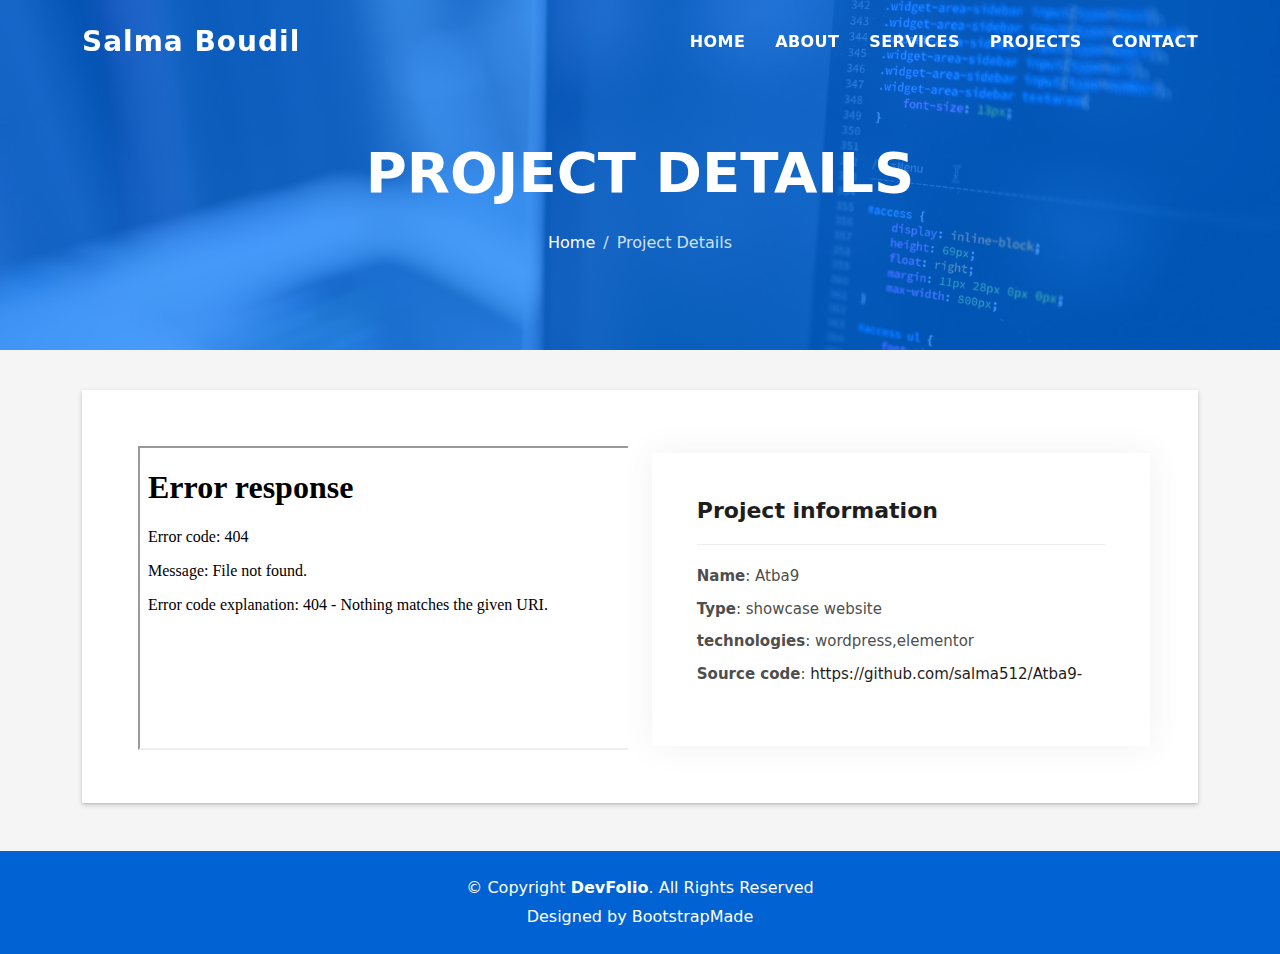
==== atba9.html @ 276373bf "first commit" ====
<!DOCTYPE html>
<html lang="en">

<head>
  <meta charset="utf-8">
  <meta content="width=device-width, initial-scale=1.0" name="viewport">

  <title>Project Details</title>
  <meta content="" name="description">
  <meta content="" name="keywords">

  <!-- Favicons -->
  <link href="assets/img/favicon.png" rel="icon">
  <link href="assets/img/apple-touch-icon.png" rel="apple-touch-icon">

  <!-- Vendor CSS Files -->
  <link href="assets/vendor/bootstrap/css/bootstrap.min.css" rel="stylesheet">
  <link href="assets/vendor/bootstrap-icons/bootstrap-icons.css" rel="stylesheet">
  <link href="assets/vendor/glightbox/css/glightbox.min.css" rel="stylesheet">
  <link href="assets/vendor/swiper/swiper-bundle.min.css" rel="stylesheet">

  <!-- Template Main CSS File -->
  <link href="assets/css/style.css" rel="stylesheet">

  <!-- =======================================================
  * Template Name: DevFolio
  * Updated: Mar 10 2023 with Bootstrap v5.2.3
  * Template URL: https://bootstrapmade.com/devfolio-bootstrap-portfolio-html-template/
  * Author: BootstrapMade.com
  * License: https://bootstrapmade.com/license/
  ======================================================== -->
</head>

<body>

  <!-- ======= Header ======= -->
  <header id="header" class="fixed-top">
    <div class="container d-flex align-items-center justify-content-between">

      <h1 class="logo"><a href="index.html">Salma Boudil</a></h1>
      <!-- Uncomment below if you prefer to use an image logo -->
      <!-- <a href="index.html" class="logo"><img src="assets/img/logo.png" alt="" class="img-fluid"></a>-->

      <nav id="navbar" class="navbar">
        <ul>
          <li><a class="nav-link scrollto " href="index.html">Home</a></li>
          <li><a class="nav-link scrollto" href="index.html ">About</a></li>
          <li><a class="nav-link scrollto" href="index.html">Services</a></li>
          <li><a class="nav-link scrollto " href="index.html">Projects</a></li>
          <li><a class="nav-link scrollto" href="index.html">Contact</a></li>
        </ul>
        <i class="bi bi-list mobile-nav-toggle"></i>
      </nav><!-- .navbar -->

    </div>
  </header><!-- End Header -->

  <div class="hero hero-single route bg-image" style="background-image: url(assets/img/laptop-2620118_1920.jpg)">
    <div class="overlay-mf"></div>
    <div class="hero-content display-table">
      <div class="table-cell">
        <div class="container">
          <h2 class="hero-title mb-4">Project Details</h2>
          <ol class="breadcrumb d-flex justify-content-center">
            <li class="breadcrumb-item">
              <a href="index.html">Home</a>
            </li>
            <li class="breadcrumb-item active">Project Details</li>
          </ol>
        </div>
      </div>
    </div>
  </div>

  <main id="main">

    <!-- ======= Portfolio Details Section ======= -->
    <section id="portfolio-details" class="portfolio-details">
      <div class="container ">
        <div class="row ">
          <div class="col-sm-12 ">
            <div class="box-shadow-full ">
              <div class="row " >
          <div class="col-sm-6 " >
            <div class="portfolio-details-slider swiper " >
                
               <!-- <div class="swiper-wrapper align-items-center">

                <div class=" ">
                   <iframe src="assets/img/salmaArt.mp4"  class="w-100 h-100"> 
                </div>

                <div class="swiper-slide">
                  <img src="assets/img/portfolio-details-2.jpg" alt="">
                </div>

                <div class="swiper-slide">
                  <img src="assets/img/portfolio-details-3.jpg" alt="">
                </div>

              </div>  
              <div class="swiper-pagination"></div>-->
              <!-- Carousel wrapper -->
             
              <div >
                <iframe style="width:200%; height: 600PX; margin-bottom: -290px;" src="vid_atba9.html" ></iframe>
              </div>
            </div>
          </div> 

          <div class="col-sm-6  ">
            <div class="portfolio-info " >
              <h3>Project information</h3>
              <ul>
                <li><strong>Name</strong>: Atba9</li>
                <li><strong>Type</strong>: showcase website</li>
                <li><strong>technologies</strong>: wordpress,elementor</li>
                <li><strong>Source code</strong>: <a href="https://github.com/salma512/Atba9-">https://github.com/salma512/Atba9-</a></li>
              </ul>
            </div>
            
          </div>

        </div>

      </div>
    </div>
  </div>
</div>
    </section><!-- End Portfolio Details Section -->

  </main><!-- End #main -->

  <!-- ======= Footer ======= -->
  <footer>
    <div class="container">
      <div class="row">
        <div class="col-sm-12">
          <div class="copyright-box">
            <p class="copyright">&copy; Copyright <strong>DevFolio</strong>. All Rights Reserved</p>
            <div class="credits">
              <!--
              All the links in the footer should remain intact.
              You can delete the links only if you purchased the pro version.
              Licensing information: https://bootstrapmade.com/license/
              Purchase the pro version with working PHP/AJAX contact form: https://bootstrapmade.com/buy/?theme=DevFolio
            -->
              Designed by <a href="https://bootstrapmade.com/">BootstrapMade</a>
            </div>
          </div>
        </div>
      </div>
    </div>
  </footer><!-- End  Footer -->

  <div id="preloader"></div>
  <a href="#" class="back-to-top d-flex align-items-center justify-content-center"><i class="bi bi-arrow-up-short"></i></a>

  <!-- Vendor JS Files -->
  <script src="assets/vendor/purecounter/purecounter_vanilla.js"></script>
  <script src="assets/vendor/bootstrap/js/bootstrap.bundle.min.js"></script>
  <script src="assets/vendor/glightbox/js/glightbox.min.js"></script>
  <script src="assets/vendor/swiper/swiper-bundle.min.js"></script> 
  <script src="assets/vendor/typed.js/typed.min.js"></script>
   <script src="assets/vendor/php-email-form/validate.js"></script>  

  <!-- Template Main JS File -->
  <script src="assets/js/main.js"></script>

</body>

</html>
---- assets/css/style.css ----
/**
* Template Name: DevFolio
* Updated: Mar 10 2023 with Bootstrap v5.2.3
* Template URL: https://bootstrapmade.com/devfolio-bootstrap-portfolio-html-template/
* Author: BootstrapMade.com
* License: https://bootstrapmade.com/license/
*/

/*--------------------------------------------------------------
# General
--------------------------------------------------------------*/
body {
  background-color: #f5f5f5;
  color: #4e4e4e;
}

h1,
h2,
h3,
h4,
h5,
h6 {
  color: #1e1e1e;
}

a {
  color: #1e1e1e;
  text-decoration: none;
  transition: all 0.5s ease-in-out;
}

a:hover {
  color: #0078ff;
  text-decoration: none;
  transition: all 0.5s ease-in-out;
}

.p-r {
  position: relative;
}

.color-a {
  text-decoration: none;
  color: #0078ff;
}

.color-d {
  color: #f5f5f5;
}

.color-text-a {
  text-decoration: none;
  color: #4e4e4e;
}

.box-shadow,
.card-blog,
.work-box,
.service-box,
.paralax-mf {
  box-shadow: 0 13px 8px -10px rgba(0, 0, 0, 0.1);
}

.box-shadow-a,
.button:hover {
  text-decoration: none;
  box-shadow: 0 0 0 4px #cde1f8;
}

.display-5 {
  font-size: 2.5rem;
  font-weight: 300;
  line-height: 1.1;
}

.display-6 {
  font-size: 2rem;
  font-weight: 300;
  line-height: 1.1;
}

.avatar {
  width: 32px;
  height: 32px;
  margin-right: 4px;
  overflow: hidden;
}

.bg-image {
  background-repeat: no-repeat;
  background-attachment: fixed;
  background-size: cover;
  background-position: center center;
}

@media (max-width: 1024px) {
  .bg-image {
    background-attachment: scroll;
  }
}

.overlay-mf {
  background-color: #0078ff;
}

.overlay-mf {
  position: absolute;
  top: 0;
  left: 0px;
  padding: 0;
  height: 100%;
  width: 100%;
  opacity: 0.7;
}

.paralax-mf {
  position: relative;
  padding: 8rem 0;
}

.display-table {
  width: 100%;
  height: 100%;
  display: table;
}

.table-cell {
  display: table-cell;
  vertical-align: middle;
}

/*--/ Sections /--*/
.sect-4 {
  padding: 4rem 0;
}

.sect-pt4 {
  padding-top: 4rem;
}

.sect-mt4 {
  margin-top: 4rem;
}

/*--/ Title s /--*/
.title-s {
  font-weight: 600;
  color: #1e1e1e;
  font-size: 1.1rem;
}

/*--/ Title A /--*/
.title-box {
  margin-bottom: 4rem;
}

.title-a {
  text-decoration: none;
  font-size: 3rem;
  font-weight: bold;
  text-transform: uppercase;
}

.subtitle-a {
  text-decoration: none;
  color: #4e4e4e;
}

.line-mf {
  width: 40px;
  height: 5px;
  background-color: #0078ff;
  margin: 0 auto;
}

/*--/ Title Left /--*/
.title-box-2 {
  margin-bottom: 3rem;
}

.title-left {
  font-size: 2rem;
  position: relative;
}

.title-left:before {
  content: "";
  position: absolute;
  height: 3px;
  background-color: #0078ff;
  width: 100px;
  bottom: -12px;
}

/*------/ Box /------*/
.box-pl2 {
  padding-left: 2rem;
}

.box-shadow-full {
  padding: 3rem 1.25rem;
  position: relative;
  background-color: #fff;
  margin-bottom: 3rem;
  z-index: 2;
  box-shadow: 0 1px 1px 0 rgba(0, 0, 0, 0.06), 0 2px 5px 0 rgba(0, 0, 0, 0.2);
}

@media (min-width: 768px) {
  .box-shadow-full {
    padding: 3rem;
  }
}

/*------/ Socials /------*/
.socials {
  padding: 1.5rem 0;
}

.socials ul li {
  display: inline-block;
}

.socials .ico-circle {
  height: 40px;
  width: 40px;
  font-size: 1.2rem;
  border-radius: 50%;
  line-height: 1.6;
  margin: 0 15px 0 0;
  box-shadow: 0 0 0 3px #0078ff;
  transition: all 500ms ease;
}

.socials .ico-circle:hover {
  background-color: #0078ff;
  color: #fff;
  box-shadow: 0 0 0 3px #cde1f8;
  transition: all 500ms ease;
}

/*------/ Ul resect /------*/
.ul-resect,
.widget-tags ul,
.widget-sidebar .list-sidebar,
.box-comments .list-comments,
.blog-wrapper .post-meta ul,
.list-ico,
.socials ul {
  list-style: none;
  padding-left: 0;
  margin-bottom: 0;
}

.list-ico {
  line-height: 2;
}

.list-ico span {
  color: #0078ff;
  margin-right: 10px;
}

/*------/ Ico Circle /------*/
.ico-circle {
  height: 100px;
  width: 100px;
  font-size: 2rem;
  border-radius: 50%;
  line-height: 1.55;
  margin: 0 auto;
  text-align: center;
  box-shadow: 0 0 0 10px #0078ff;
  display: block;
}

/*------/ Owl Carousel /------*/
.owl-theme .owl-dots {
  text-align: center;
  margin-top: 18px;
}

.owl-theme .owl-dots .owl-dot {
  display: inline-block;
}

.owl-theme .owl-dots .owl-dot span {
  width: 18px;
  height: 7px;
  margin: 5px 5px;
  background: #cde1f8;
  border: 0px solid #cde1f8;
  display: block;
  transition: all 0.6s ease-in-out;
  cursor: pointer;
}

.owl-theme .owl-dots .owl-dot:hover span {
  background-color: #cde1f8;
}

.owl-theme .owl-dots .owl-dot.active span {
  background-color: #1B1B1B;
  width: 25px;
}

/*--/ Scrolltop s /--*/
.scrolltop-mf {
  position: relative;
  display: none;
}

.scrolltop-mf span {
  z-index: 999;
  position: fixed;
  width: 42px;
  height: 42px;
  background-color: #0078ff;
  opacity: 0.7;
  font-size: 1.6rem;
  line-height: 1.5;
  text-align: center;
  color: #fff;
  top: auto;
  left: auto;
  right: 30px;
  bottom: 50px;
  cursor: pointer;
  border-radius: 50%;
}

/*--------------------------------------------------------------
# Back to top button
--------------------------------------------------------------*/
.back-to-top {
  position: fixed;
  visibility: hidden;
  opacity: 0;
  right: 15px;
  bottom: 15px;
  z-index: 996;
  background: #0078ff;
  width: 40px;
  height: 40px;
  border-radius: 50px;
  transition: all 0.4s;
}

.back-to-top i {
  font-size: 28px;
  color: #fff;
  line-height: 0;
}

.back-to-top:hover {
  background: #298eff;
  color: #fff;
}

.back-to-top.active {
  visibility: visible;
  opacity: 1;
}

/*------/ Prelaoder /------*/
#preloader {
  position: fixed;
  top: 0;
  left: 0;
  right: 0;
  bottom: 0;
  z-index: 9999;
  overflow: hidden;
  background: #fff;
}

#preloader:before {
  content: "";
  position: fixed;
  top: calc(50% - 30px);
  left: calc(50% - 30px);
  border: 6px solid #f2f2f2;
  border-top: 6px solid #0078ff;
  border-radius: 50%;
  width: 60px;
  height: 60px;
  animation: animate-preloader 1s linear infinite;
}

@keyframes animate-preloader {
  0% {
    transform: rotate(0deg);
  }

  100% {
    transform: rotate(360deg);
  }
}

/*------/ Button /------*/
.button {
  display: inline-block;
  padding: 0.3rem 0.6rem;
  text-align: center;
  vertical-align: middle;
  -webkit-user-select: none;
  -moz-user-select: none;
  user-select: none;
  font-size: 1rem;
  border-radius: 0.3rem;
  border: 1px solid transparent;
  transition: all 500ms ease;
  cursor: pointer;
}

.button:focus {
  outline: 0;
}

.button:hover {
  background-color: #0062d3;
  color: #fff;
  transition: all 500ms ease;
}

.button-a {
  text-decoration: none;
  background-color: #0078ff;
  color: #fff;
  border-color: #cde1f8;
}

.button-big {
  padding: 0.9rem 2.3rem;
  font-size: 1.2rem;
}

.button-rouded {
  border-radius: 5rem;
}

.btn-lg {
  padding: 0.5rem 1rem;
  font-size: 1.25rem;
  line-height: 1.5;
  border-radius: 0.3rem;
}

/*--------------------------------------------------------------
# Header
--------------------------------------------------------------*/
#header {
  transition: all 0.5s;
  z-index: 997;
  padding: 20px 0;
}

#header .logo {
  font-size: 28px;
  margin: 0;
  padding: 0;
  font-weight: 600;
  letter-spacing: 1px;
}

#header .logo a {
  color: #fff;
}

#header .logo img {
  max-height: 40px;
}

#header.header-scrolled {
  background: rgba(0, 0, 0, 0.9);
  padding: 12px 0;
}

/*--------------------------------------------------------------
# Navigation Menu
--------------------------------------------------------------*/
/**
* Desktop Navigation 
*/
.navbar {
  padding: 0;
}

.navbar ul {
  margin: 0;
  padding: 0;
  display: flex;
  list-style: none;
  align-items: center;
}

.navbar li {
  position: relative;
}

.navbar>ul>li {
  white-space: nowrap;
  padding: 10px 0 10px 30px;
}

.navbar a,
.navbar a:focus {
  display: flex;
  align-items: center;
  justify-content: space-between;
  color: #fff;
  font-size: 16px;
  font-weight: 600;
  padding: 0;
  white-space: nowrap;
  transition: 0.3s;
  letter-spacing: 0.4px;
  position: relative;
  text-transform: uppercase;
}

.navbar a i,
.navbar a:focus i {
  font-size: 12px;
  line-height: 0;
  margin-left: 5px;
}

.navbar>ul>li>a:before {
  content: "";
  position: absolute;
  width: 100%;
  height: 2px;
  bottom: -6px;
  left: 0;
  width: 0;
  background-color: #fff;
  visibility: hidden;
  transition: all 0.3s ease-in-out 0s;
}

.navbar a:hover:before,
.navbar li:hover>a:before,
.navbar .active:before {
  visibility: visible;
  width: 80%;
}

.navbar a:hover,
.navbar .active,
.navbar .active:focus,
.navbar li:hover>a {
  color: #fff;
}

.navbar .dropdown ul {
  display: block;
  position: absolute;
  left: 30px;
  top: calc(100% + 30px);
  margin: 0;
  padding: 10px 0;
  z-index: 99;
  opacity: 0;
  visibility: hidden;
  background: #fff;
  box-shadow: 0px 0px 30px rgba(127, 137, 161, 0.25);
  transition: 0.3s;
}

.navbar .dropdown ul li {
  min-width: 200px;
}

.navbar .dropdown ul a {
  padding: 10px 20px;
  font-size: 14px;
  text-transform: none;
  color: #4e4e4e;
}

.navbar .dropdown ul a i {
  font-size: 12px;
}

.navbar .dropdown ul a:hover,
.navbar .dropdown ul .active:hover,
.navbar .dropdown ul li:hover>a {
  color: #0078ff;
}

.navbar .dropdown:hover>ul {
  opacity: 1;
  top: 100%;
  visibility: visible;
}

.navbar .dropdown .dropdown ul {
  top: 0;
  left: calc(100% - 30px);
  visibility: hidden;
}

.navbar .dropdown .dropdown:hover>ul {
  opacity: 1;
  top: 0;
  left: 100%;
  visibility: visible;
}

@media (max-width: 1366px) {
  .navbar .dropdown .dropdown ul {
    left: -90%;
  }

  .navbar .dropdown .dropdown:hover>ul {
    left: -100%;
  }
}

/**
* Mobile Navigation 
*/
.mobile-nav-toggle {
  color: #fff;
  font-size: 28px;
  cursor: pointer;
  display: none;
  line-height: 0;
  transition: 0.5s;
}

@media (max-width: 991px) {
  .mobile-nav-toggle {
    display: block;
  }

  .navbar ul {
    display: none;
  }
}

.navbar-mobile {
  position: fixed;
  overflow: hidden;
  top: 0;
  right: 0;
  left: 0;
  bottom: 0;
  background: rgba(78, 78, 78, 0.9);
  transition: 0.3s;
  z-index: 999;
}

.navbar-mobile .mobile-nav-toggle {
  position: absolute;
  top: 15px;
  right: 15px;
}

.navbar-mobile ul {
  display: block;
  position: absolute;
  top: 55px;
  right: 15px;
  bottom: 15px;
  left: 15px;
  padding: 10px 0;
  background-color: #fff;
  overflow-y: auto;
  transition: 0.3s;
}

.navbar-mobile>ul>li {
  padding: 0;
}

.navbar-mobile a:hover:before,
.navbar-mobile li:hover>a:before,
.navbar-mobile .active:before {
  visibility: hidden;
}

.navbar-mobile a,
.navbar-mobile a:focus {
  padding: 10px 20px;
  font-size: 15px;
  color: #4e4e4e;
}

.navbar-mobile a:hover,
.navbar-mobile .active,
.navbar-mobile li:hover>a {
  color: #0078ff;
}

.navbar-mobile .getstarted,
.navbar-mobile .getstarted:focus {
  margin: 15px;
}

.navbar-mobile .dropdown ul {
  position: static;
  display: none;
  margin: 10px 20px;
  padding: 10px 0;
  z-index: 99;
  opacity: 1;
  visibility: visible;
  background: #fff;
  box-shadow: 0px 0px 30px rgba(127, 137, 161, 0.25);
}

.navbar-mobile .dropdown ul li {
  min-width: 200px;
}

.navbar-mobile .dropdown ul a {
  padding: 10px 20px;
}

.navbar-mobile .dropdown ul a i {
  font-size: 12px;
}

.navbar-mobile .dropdown ul a:hover,
.navbar-mobile .dropdown ul .active:hover,
.navbar-mobile .dropdown ul li:hover>a {
  color: #0078ff;
}

.navbar-mobile .dropdown>.dropdown-active {
  display: block;
}

/*--------------------------------------------------------------
# Hero Section
--------------------------------------------------------------*/
.hero {
  height: 100vh;
  position: relative;
  color: #fff;
}

.hero .hero-content {
  text-align: center;
  position: absolute;
}

.hero .overlay-itro {
  background-color: rgba(0, 0, 0, 0.6);
  position: absolute;
  top: 0;
  left: 0px;
  padding: 0;
  height: 100%;
  width: 100%;
  opacity: 0.9;
}

.hero .hero-title {
  color: #fff;
  font-weight: 600;
  font-size: 3rem;
}

@media (min-width: 768px) {
  .hero .hero-title {
    font-size: 4.5rem;
  }
}

.hero .hero-subtitle {
  font-size: 1.5rem;
  font-weight: 600;
}

@media (min-width: 768px) {
  .hero .hero-subtitle {
    font-size: 2.5rem;
  }
}

.hero .text-slider-items {
  display: none;
}

.hero-single {
  height: 350px;
}

.hero-single .hero-content {
  margin-top: 30px;
}

.hero-single .hero-title {
  text-transform: uppercase;
  font-size: 3rem;
}

@media (min-width: 768px) {
  .hero-single .hero-title {
    font-size: 3.5rem;
  }
}

.hero-single .breadcrumb {
  background-color: transparent;
  color: #0078ff;
}

.hero-single .breadcrumb .breadcrumb-item:before {
  color: #cde1f8;
}

.hero-single .breadcrumb .breadcrumb-item.active {
  color: #cde1f8;
}

.hero-single .breadcrumb a {
  color: #fff;
}

/*--------------------------------------------------------------
# About
--------------------------------------------------------------*/
.about-mf .box-shadow-full {
  padding-top: 4rem;
  padding-bottom: 4rem;
}

.about-mf .about-img {
  margin-bottom: 2rem;
}

.about-mf .about-img img {
  margin-left: 10px;
}

@media (min-width: 767px) {
  .about-mf .box-pl2 {
    margin-top: 3rem;
    padding-left: 0rem;
  }
}

.skill-mf span {
  color: #4e4e4e;
}

.skill-mf .progress {
  background-color: #cde1f8;
  margin: 0.5rem 0 1.2rem 0;
  border-radius: 0;
  height: 0.7rem;
}

.skill-mf .progress .progress-bar {
  height: 0.7rem;
  background-color: #0078ff;
}

/*--------------------------------------------------------------
# Services
--------------------------------------------------------------*/
.service-box {
  background-color: #fff;
  padding: 2.5rem 1.3rem;
  border-radius: 1rem;
  margin-bottom: 3rem;
  text-align: center;
}

.service-box:hover .ico-circle {
  transition: all 500ms ease;
  color: #fff;
  background-color: #0078ff;
  box-shadow: 0 0 0 10px #cde1f8;
}

.service-box .service-ico {
  margin-bottom: 1rem;
  color: #1e1e1e;
}

.service-box .ico-circle {
  transition: all 500ms ease;
  display: inline-flex;
  align-items: center;
  justify-content: center;
}

.service-box .ico-circle i {
  line-height: 0;
  font-size: 40px;
}

.service-box .s-title {
  font-size: 1.4rem;
  text-transform: uppercase;
  text-align: center;
  padding: 0.4rem 0;
}

.service-box .s-description {
  color: #4e4e4e;
}

/*--------------------------------------------------------------
# Counter
--------------------------------------------------------------*/
.counter-box {
  color: #fff;
  text-align: center;
}

@media (min-width: 577px) {
  .counter-box {
    margin-bottom: 1.8rem;
  }
}

.counter-ico {
  margin-bottom: 1rem;
}

.counter-ico .ico-circle {
  height: 60px;
  width: 60px;
  line-height: 1.5;
  box-shadow: 0 0 0 10px #cde1f8;
}

.counter-num .counter {
  font-size: 2rem;
  margin-bottom: 0;
}

/*--------------------------------------------------------------
# Portfolio
--------------------------------------------------------------*/
.work-box {
  margin-bottom: 3rem;
  -webkit-backface-visibility: hidden;
  backface-visibility: hidden;
  background-color: #fff;
}

.work-box:hover img {
  transform: scale(1.3);
}

.work-img {
  display: block;
  overflow: hidden;
}

.work-img img {
  transition: all 1s;
}

.work-content {
  padding: 2rem 3% 1rem 4%;
}

.work-content .w-more {
  color: #4e4e4e;
  font-size: 0.8rem;
}

.work-content .w-more .w-ctegory {
  color: #0078ff;
}

.work-content .w-like {
  font-size: 2.5rem;
  color: #0078ff;
  float: right;
}

.work-content .w-like a {
  color: #0078ff;
}

.work-content .w-like .num-like {
  font-size: 0.7rem;
}

.w-title {
  font-size: 1.2rem;
}

/*--------------------------------------------------------------
# Portfolio Details
--------------------------------------------------------------*/
.portfolio-details {
  padding-top: 40px;
}

.portfolio-details .portfolio-details-slider img {
  width: 100%;
}

.portfolio-details .portfolio-details-slider .swiper-pagination {
  margin-top: 20px;
  position: relative;
}

.portfolio-details .portfolio-details-slider .swiper-pagination .swiper-pagination-bullet {
  width: 12px;
  height: 12px;
  background-color: #fff;
  opacity: 1;
  border: 1px solid #0078ff;
}

.portfolio-details .portfolio-details-slider .swiper-pagination .swiper-pagination-bullet-active {
  background-color: #0078ff;
}

.portfolio-details .portfolio-info {
  
  box-shadow: 0px 0 30px rgba(78, 78, 78, 0.08);
  margin-top:15px;
  padding:9%

}

.portfolio-details .portfolio-info h3 {
  font-size: 22px;
  font-weight: 700;
  margin-bottom: 20px;
  padding-bottom: 20px;
  border-bottom: 1px solid #eee;
}

.portfolio-details .portfolio-info ul {
  list-style: none;
  padding: 0;
  font-size: 15px;
}

.portfolio-details .portfolio-info ul li+li {
  margin-top: 10px;
}

.portfolio-details .portfolio-description {
  padding-top: 30px;
}

.portfolio-details .portfolio-description h2 {
  font-size: 26px;
  font-weight: 700;
  margin-bottom: 20px;
}

.portfolio-details .portfolio-description p {
  padding: 0;
}

/*--------------------------------------------------------------
# Testimonials
--------------------------------------------------------------*/
.testimonial-box {
  color: #fff;
  text-align: center;
}

.testimonial-box .author-test {
  margin-top: 1rem;
}

.testimonial-box .author-test img {
  margin: 0 auto;
}

.testimonial-box .author {
  color: #fff;
  text-transform: uppercase;
  font-weight: 600;
  margin: 1rem 0;
  display: block;
  font-size: 1.4rem;
}

.testimonial-box .comit {
  font-size: 2rem;
  color: #0078ff;
  background-color: #fff;
  width: 52px;
  height: 52px;
  display: block;
  margin: 0 auto;
  border-radius: 50%;
  line-height: 1.6;
}

@media (min-width: 768px) {
  .testimonial-box .description {
    padding: 0 5rem;
  }
}

@media (min-width: 992px) {
  .testimonial-box .description {
    padding: 0 8rem;
  }
}

@media (min-width: 1200px) {
  .testimonial-box .description {
    padding: 0 13rem;
  }
}

.swiper-pagination {
  margin-top: 20px;
  position: relative;
}

.swiper-pagination .swiper-pagination-bullet {
  width: 12px;
  height: 12px;
  background-color: rgba(255, 255, 255, 0.4);
  opacity: 1;
}

.swiper-pagination .swiper-pagination-bullet-active {
  background-color: #fff;
}

/*--------------------------------------------------------------
# Contact
--------------------------------------------------------------*/
.footer-paralax {
  padding: 4rem 0 0 0;
}

.contact-mf {
  margin-top: 4rem;
}

@media (min-width: 767px) {
  .contact-mf .box-pl2 {
    margin-top: 3rem;
    padding-left: 0rem;
  }
}

.php-email-form .error-message {
  display: none;
  color: #fff;
  background: #ed3c0d;
  text-align: center;
  padding: 15px;
  font-weight: 600;
}

.php-email-form .sent-message {
  display: none;
  color: #fff;
  background: #18d26e;
  text-align: center;
  padding: 15px;
  font-weight: 600;
}

.php-email-form .loading {
  display: none;
  background: #fff;
  text-align: center;
  padding: 15px;
}

.php-email-form .loading:before {
  content: "";
  display: inline-block;
  border-radius: 50%;
  width: 24px;
  height: 24px;
  margin: 0 10px -6px 0;
  border: 3px solid #18d26e;
  border-top-color: #eee;
  animation: animate-loading 1s linear infinite;
}

.php-email-form input,
.php-email-form textarea {
  border-radius: 0;
  box-shadow: none;
  font-size: 14px;
}

.php-email-form input:focus,
.php-email-form textarea:focus {
  border-color: #0078ff;
}

.php-email-form input {
  padding: 10px 15px;
}

.php-email-form textarea {
  padding: 12px 15px;
  margin-bottom: 0;
}

.php-email-form button[type=submit] {
  background: #0078ff;
  border: 0;
  padding: 10px 24px;
  color: #fff;
  transition: 0.4s;
}

.php-email-form button[type=submit]:hover {
  background: #3393ff;
}

@keyframes animate-loading {
  0% {
    transform: rotate(0deg);
  }

  100% {
    transform: rotate(360deg);
  }
}

/*--------------------------------------------------------------
# Blog
--------------------------------------------------------------*/
@media (min-width: 767px) {
  .card-blog {
    margin-bottom: 3rem;
  }
}

.card-blog .card-body {
  position: relative;
}

.card-blog .card-category-box {
  position: absolute;
  text-align: center;
  top: -16px;
  left: 15px;
  right: 15px;
  line-height: 25px;
  overflow: hidden;
}

.card-blog .card-category {
  display: inline-block;
  color: #fff;
  padding: 0 15px 5px;
  overflow: hidden;
  background-color: #0078ff;
  border-radius: 4px;
}

.card-blog .card-category .category {
  color: #fff;
  display: inline-block;
  text-transform: uppercase;
  font-size: 0.7rem;
  letter-spacing: 0.1px;
  margin-bottom: 0;
}

.card-blog .card-title {
  font-size: 1.3rem;
  margin-top: 0.6rem;
}

.card-blog .card-description {
  color: #4e4e4e;
}

.card-blog .post-author {
  display: inline-block;
}

.card-blog .post-date {
  color: #4e4e4e;
  display: inline-block;
  float: right;
}

/*--------------------------------------------------------------
# Blog Single
--------------------------------------------------------------*/
.post-box,
.form-comments,
.box-comments,
.widget-sidebar {
  padding: 2rem;
  background-color: #fff;
  margin-bottom: 3rem;
}

@media (min-width: 768px) {

  .post-box,
  .form-comments,
  .box-comments,
  .widget-sidebar {
    padding: 3rem;
  }
}

.blog-wrapper .article-title {
  font-size: 1.5rem;
}

@media (min-width: 768px) {
  .blog-wrapper .article-title {
    font-size: 1.9rem;
  }
}

.blog-wrapper .post-meta {
  margin: 1rem 0;
}

.blog-wrapper .post-meta ul {
  border-left: 4px solid #0078ff;
  margin-top: 1rem;
}

.blog-wrapper .post-meta ul li {
  display: inline-block;
  margin-left: 15px;
}

.blog-wrapper .post-meta ul a {
  color: #0078ff;
}

.blog-wrapper .post-meta ul span {
  color: #1e1e1e;
}

.blog-wrapper .blockquote {
  border-left: 4px solid #0078ff;
  padding: 18px;
  font-style: italic;
}

/*------/ Comments /------*/
.box-comments .list-comments li {
  padding-bottom: 40px;
}

.box-comments .list-comments .comment-avatar {
  display: table-cell;
  vertical-align: top;
}

.box-comments .list-comments .comment-avatar img {
  width: 80px;
  height: 80px;
}

.box-comments .list-comments .comment-author {
  font-size: 1.3rem;
}

@media (min-width: 768px) {
  .box-comments .list-comments .comment-author {
    font-size: 1.5rem;
  }
}

.box-comments .list-comments .comment-details {
  display: table-cell;
  vertical-align: top;
  padding-left: 25px;
}

.box-comments .list-comments a {
  color: #0078ff;
}

.box-comments .list-comments span {
  color: #1e1e1e;
  font-style: italic;
}

.box-comments .comment-children {
  margin-left: 40px;
}

/*------/ Sidebar /------*/
.widget-sidebar .sidebar-title {
  font-size: 1.6rem;
  font-weight: 600;
  border-left: 5px solid #0078ff;
  padding-left: 15px;
  text-transform: uppercase;
  margin-bottom: 1.5rem;
}

.widget-sidebar .list-sidebar li {
  position: relative;
  padding: 6px 0 6px 24px;
}

.widget-sidebar .list-sidebar li:before {
  position: absolute;
  content: "";
  width: 10px;
  height: 1px;
  left: 0;
  background-color: #0078ff;
  top: 20px;
}

.sidebar-search input {
  background-color: #fff;
  border-radius: 0;
  transition: all 0.5s ease-in-out;
}

.sidebar-search .btn-search {
  background-color: #0078ff;
  border-color: #0078ff;
  border-radius: 0;
  padding-left: 20px;
  padding-right: 20px;
}

.widget-tags ul li {
  display: inline-block;
  background-color: #0078ff;
  padding: 0.2rem 0.6rem;
  margin-bottom: 0.5rem;
  border-radius: 15px;
}

.widget-tags ul li a {
  color: #fff;
}

/*--------------------------------------------------------------
# Footer
--------------------------------------------------------------*/
footer {
  text-align: center;
  color: #fff;
  padding: 25px 0;
  background: #0062d3;
}

footer .copyright {
  margin-bottom: 0.3rem;
}

footer .credits {
  margin-bottom: 0;
}

footer .credits a {
  color: #fff;
}
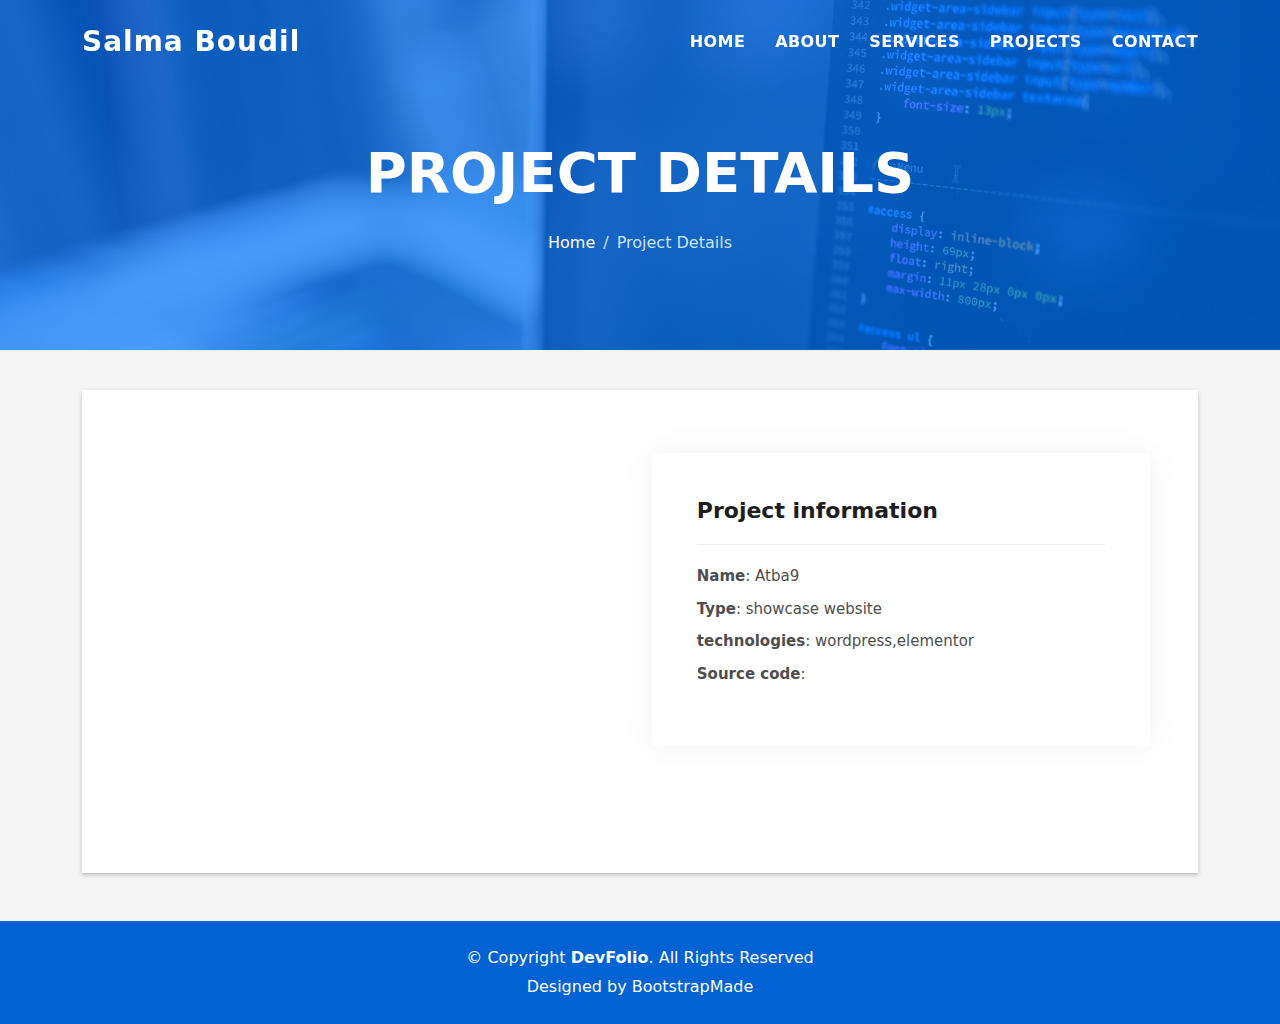
==== commit a904f406: "2" ====
--- a/atba9.html
+++ b/atba9.html
@@ -9,9 +9,9 @@
   <meta content="" name="description">
   <meta content="" name="keywords">
 
-  <!-- Favicons -->
+  <!-- Favicons
   <link href="assets/img/favicon.png" rel="icon">
-  <link href="assets/img/apple-touch-icon.png" rel="apple-touch-icon">
+  <link href="assets/img/apple-touch-icon.png" rel="apple-touch-icon"> -->
 
   <!-- Vendor CSS Files -->
   <link href="assets/vendor/bootstrap/css/bootstrap.min.css" rel="stylesheet">
@@ -103,7 +103,8 @@
               <!-- Carousel wrapper -->
              
               <div >
-                <iframe style="width:200%; height: 600PX; margin-bottom: -290px;" src="vid_atba9.html" ></iframe>
+                <!-- <iframe style="width:200%; height: 600PX; margin-bottom: -290px;" src="vid_atba9.html" ></iframe> -->
+                <iframe width="530" height="380" src="https://www.youtube.com/embed/DTNE9lzKjq0" title="atba9" frameborder="0" allow="accelerometer; autoplay; clipboard-write; encrypted-media; gyroscope; picture-in-picture; web-share" allowfullscreen></iframe>
               </div>
             </div>
           </div> 
@@ -115,7 +116,7 @@
                 <li><strong>Name</strong>: Atba9</li>
                 <li><strong>Type</strong>: showcase website</li>
                 <li><strong>technologies</strong>: wordpress,elementor</li>
-                <li><strong>Source code</strong>: <a href="https://github.com/salma512/Atba9-">https://github.com/salma512/Atba9-</a></li>
+                <li><strong>Source code</strong>: <a href="https://github.com/salma512/Atba9-"></a></li>
               </ul>
             </div>
             
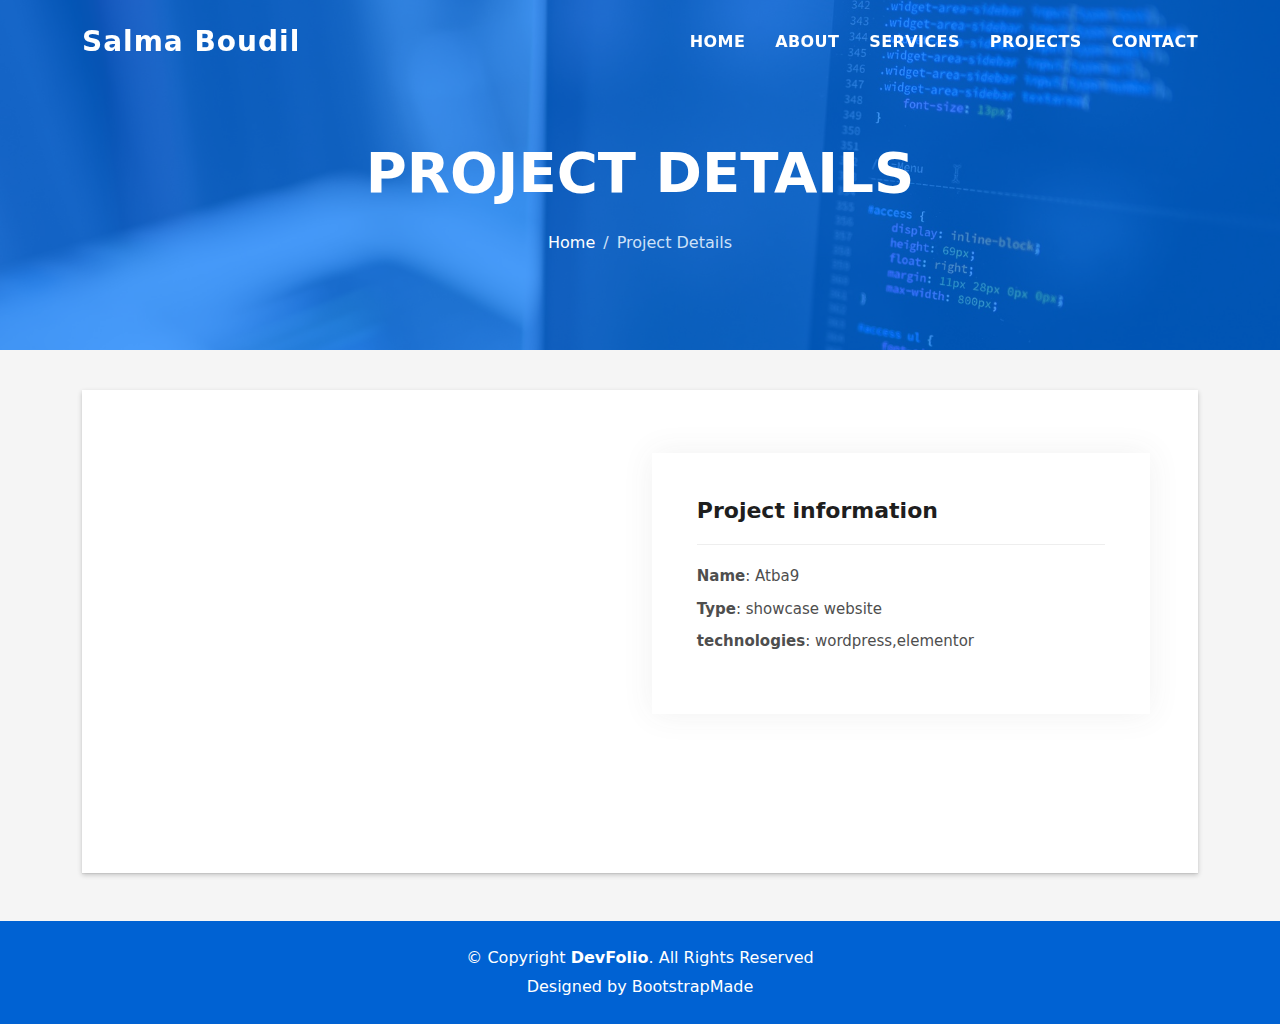
==== commit 3da1efae: "3" ====
--- a/atba9.html
+++ b/atba9.html
@@ -116,7 +116,7 @@
                 <li><strong>Name</strong>: Atba9</li>
                 <li><strong>Type</strong>: showcase website</li>
                 <li><strong>technologies</strong>: wordpress,elementor</li>
-                <li><strong>Source code</strong>: <a href="https://github.com/salma512/Atba9-"></a></li>
+                <!-- <li><strong>Source code</strong>: <a href="https://github.com/salma512/Atba9-"></a></li> -->
               </ul>
             </div>
             
